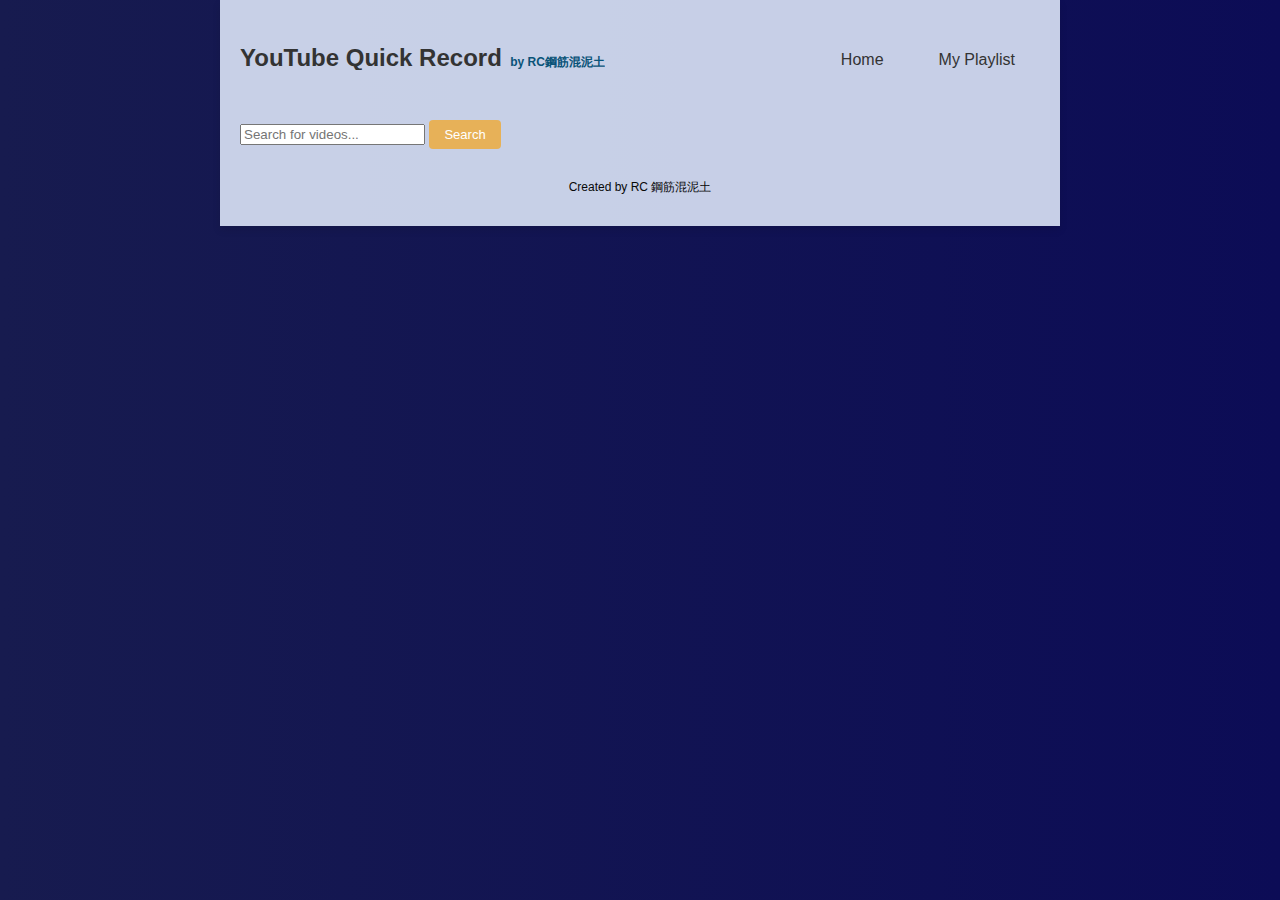
==== index.html @ 0caac46f "8/8初版" ====
<!DOCTYPE html>
<html lang="en">
<head>
    <meta charset="UTF-8">
    <meta name="viewport" content="width=device-width, initial-scale=1.0">
    <!--<title>YouTube Video Search</title>-->
    <link rel="stylesheet" href="styles.css">
    <link rel="stylesheet" href="https://cdnjs.cloudflare.com/ajax/libs/font-awesome/6.0.0-beta3/css/all.min.css">
    
    <style>
        header h1 {
            white-space: nowrap;
            overflow: hidden;
            text-overflow: ellipsis;
        }

        /* 導航欄樣式 */
        #navbar {
            display: flex;
            align-items: center;
        }

        /* 在手機上顯示展開符號 */
        #menuToggle {
            display: none;
            font-size: 24px;
            cursor: pointer;
        }

        @media (max-width: 600px) {
            #menuToggle {
                display: block;
            }

            #navbar {
                display: none;
                flex-direction: column;
                position: absolute;
                top: 60px; /* 調整為你的 header 高度 */
                right: 0;
                background: #fff; /* 背景顏色 */
                width: 100%;
                box-shadow: 0px 2px 5px rgba(0,0,0,0.2);
            }

            #navbar.active {
                display: flex;
            }
        }

        #videoThumbnailContainer {
            display: flex;
            justify-content: center;
            align-items: center;
            width: 100%;
            padding-bottom: 56.25%; /* 16:9 的比例 */
            position: relative;
            background: #000; /* 背景顏色 */
            overflow: hidden; /* 隱藏超出容器的部分 */
        }

        #videoThumbnailContainer iframe {
            position: absolute;
            top: 0;
            left: 0;
            width: 100%;
            height: 100%;
            border: none;
            object-fit: cover; /* 保持比例並填滿容器 */
        }
    </style>
</head>
<body>
    <div class="container">
        <header>
            <h1>YouTube Quick Record<small>  by RC鋼筋混泥土</small></h1>
            <div id="menuToggle"><i class="fas fa-bars"></i></div>
            <nav id="navbar">
                <button id="homeButton">Home</button>
                <button id="playlistButton">My Playlist</button>
            </nav>
        </header>
        <input type="text" id="searchInput" placeholder="Search for videos...">
        <button id="searchButton">Search</button>
        <div id="searchResults"></div>
    <footer>
        Created by RC 鋼筋混泥土
    </footer>
    </div>
    <script src="home.js"></script>
    <script>
        // JavaScript for toggling the menu on mobile
        document.getElementById('menuToggle').addEventListener('click', () => {
            document.getElementById('navbar').classList.toggle('active');
        });
    </script>
</body>
</html>



<!--<!DOCTYPE html>
<html lang="en">
<head>
    <meta charset="UTF-8">
    <meta name="viewport" content="width=device-width, initial-scale=1.0">
    <title>YouTube Video Search</title>
    <link rel="stylesheet" href="styles.css">
</head>
<body>
    <div class="container">
    <header>
        <h1>YouTube Video Search</h1>
        <nav>
            <button id="homeButton">Home</button>
            <button id="playlistButton">My Playlist</button>
        </nav>
    </header>
        <input type="text" id="searchInput" placeholder="Search for videos...">
        <button id="searchButton">Search</button>
        <div id="searchResults"></div>
    </div>
    <script src="home.js"></script>
</body>
</html>


-->
---- styles.css ----
body {
    font-family: Arial, sans-serif;
}

.container {
    max-width: 800px;
    margin: 0 auto;
    padding: 20px;
}

header {
    display: flex;
    justify-content: space-between;
    align-items: center;
    margin-bottom: 20px;
}

nav button {
    margin: 0 5px;
    padding: 10px 20px;
}

#searchResults, #playlist {
    margin-top: 20px;
}

.video-item {
    display: flex;
    align-items: center;
    margin-bottom: 10px;
    padding: 10px;
    border-bottom: 1px solid #ccc;
}

.video-item img {
    width: 120px;
    margin-right: 20px;
}

.hidden {
    display: none;
}


.videoThumbnail {
    width: 300px; /* 設定寬度為 300 像素 */
    height: auto; /* 高度自動調整以保持比例 */
}


.video-item .removeFromPlaylistButton {
    background: none;
    border: none;
    cursor: pointer;
    color: rgb(0, 0, 0); /* 或者你想要的顏色 */
    font-size: 1em;
    /* 可以增加其他樣式 */
}

.video-item .removeFromPlaylistButton i {
    font-size: 1.5em;
}











body {
    background: linear-gradient(to right, #171b4f, #0c0c56);
    font-family: Arial, sans-serif;
    margin: 0;
    padding: 0;
}

.container {
    max-width: 800px;
    margin: 0 auto;
    padding: 20px;
    background-color: rgba(220, 228, 247, 0.9);
    box-shadow: 0 4px 8px rgba(0, 0, 0, 0.1);
}

header {
    display: flex;
    justify-content: space-between;
    align-items: center;
    padding: 10px 0;
}

h1 {
    font-size: 24px;
    color: #333;
    display: inline; /* 確保 h1 和 small 在同一行 */
    line-height: 1; /* 調整行高以便更好地對齊 */
}

h1 small {
    font-size: 12px; /* 縮小字體大小 */
    color: #095378; /* 改變顏色使其不那麼顯眼 */
    margin-left: 5px; /* 添加一些左邊距以保持間距 */
    vertical-align: baseline; /* 對齊到 h1 的底部 */
}

header nav button {
    background: none;
    border: none;
    font-size: 16px;
    cursor: pointer;
    margin-left: 10px;
    color: #333;
}

header nav button:hover {
    text-decoration: underline;
}

h1 {
    font-size: 24px;
    color: #333;
    margin-bottom: 20px;
}


@media (max-width: 600px) {
            

    h1 {
        font-size: 18px;
        color: #333;
        margin-bottom: 20px;
    }
    h3 {
        font-size: 15px;
    }
}

main {
    display: flex;
    flex-direction: column;
    align-items: center;
}

main div {
    margin-bottom: 20px;
}

label {
    margin-right: 10px;
    font-size: 16px;
    color: #333;
}

input[type="number"] {
    width: 60px;
    padding: 5px;
    margin-right: 10px;
    border: 1px solid #ccc;
    border-radius: 4px;
}

button {
    padding: 7px 15px;
    background-color: #f3a41cb4;
    border: none;
    border-radius: 4px;
    color: white;
    font-size: 13px;
    cursor: pointer;
}

button:hover {
    background-color: #d2910e;
}

a#videoLink {
    display: block;
    margin-top: 20px;
    color: #08375f;
    text-decoration: none;
    font-size: 25px;
}

a#videoLink:hover {
    text-decoration: underline;
}


footer {
    text-align: center;
    padding: 10px 0;
    width: 100%;
    font-size: 12px;
    color: #090909;
}









.title-container {
    display: block;
    cursor: pointer;
}

.title-container .summary {
    overflow: hidden;
    text-overflow: ellipsis;
    white-space: nowrap;
}

.title-container .details {
    display: none;
}

.title-container.active .details {
    display: block;
}

.title-container.active .summary {
    display: none;
}
---- styles.css ----
body {
    font-family: Arial, sans-serif;
}

.container {
    max-width: 800px;
    margin: 0 auto;
    padding: 20px;
}

header {
    display: flex;
    justify-content: space-between;
    align-items: center;
    margin-bottom: 20px;
}

nav button {
    margin: 0 5px;
    padding: 10px 20px;
}

#searchResults, #playlist {
    margin-top: 20px;
}

.video-item {
    display: flex;
    align-items: center;
    margin-bottom: 10px;
    padding: 10px;
    border-bottom: 1px solid #ccc;
}

.video-item img {
    width: 120px;
    margin-right: 20px;
}

.hidden {
    display: none;
}


.videoThumbnail {
    width: 300px; /* 設定寬度為 300 像素 */
    height: auto; /* 高度自動調整以保持比例 */
}


.video-item .removeFromPlaylistButton {
    background: none;
    border: none;
    cursor: pointer;
    color: rgb(0, 0, 0); /* 或者你想要的顏色 */
    font-size: 1em;
    /* 可以增加其他樣式 */
}

.video-item .removeFromPlaylistButton i {
    font-size: 1.5em;
}











body {
    background: linear-gradient(to right, #171b4f, #0c0c56);
    font-family: Arial, sans-serif;
    margin: 0;
    padding: 0;
}

.container {
    max-width: 800px;
    margin: 0 auto;
    padding: 20px;
    background-color: rgba(220, 228, 247, 0.9);
    box-shadow: 0 4px 8px rgba(0, 0, 0, 0.1);
}

header {
    display: flex;
    justify-content: space-between;
    align-items: center;
    padding: 10px 0;
}

h1 {
    font-size: 24px;
    color: #333;
    display: inline; /* 確保 h1 和 small 在同一行 */
    line-height: 1; /* 調整行高以便更好地對齊 */
}

h1 small {
    font-size: 12px; /* 縮小字體大小 */
    color: #095378; /* 改變顏色使其不那麼顯眼 */
    margin-left: 5px; /* 添加一些左邊距以保持間距 */
    vertical-align: baseline; /* 對齊到 h1 的底部 */
}

header nav button {
    background: none;
    border: none;
    font-size: 16px;
    cursor: pointer;
    margin-left: 10px;
    color: #333;
}

header nav button:hover {
    text-decoration: underline;
}

h1 {
    font-size: 24px;
    color: #333;
    margin-bottom: 20px;
}


@media (max-width: 600px) {
            

    h1 {
        font-size: 18px;
        color: #333;
        margin-bottom: 20px;
    }
    h3 {
        font-size: 15px;
    }
}

main {
    display: flex;
    flex-direction: column;
    align-items: center;
}

main div {
    margin-bottom: 20px;
}

label {
    margin-right: 10px;
    font-size: 16px;
    color: #333;
}

input[type="number"] {
    width: 60px;
    padding: 5px;
    margin-right: 10px;
    border: 1px solid #ccc;
    border-radius: 4px;
}

button {
    padding: 7px 15px;
    background-color: #f3a41cb4;
    border: none;
    border-radius: 4px;
    color: white;
    font-size: 13px;
    cursor: pointer;
}

button:hover {
    background-color: #d2910e;
}

a#videoLink {
    display: block;
    margin-top: 20px;
    color: #08375f;
    text-decoration: none;
    font-size: 25px;
}

a#videoLink:hover {
    text-decoration: underline;
}


footer {
    text-align: center;
    padding: 10px 0;
    width: 100%;
    font-size: 12px;
    color: #090909;
}









.title-container {
    display: block;
    cursor: pointer;
}

.title-container .summary {
    overflow: hidden;
    text-overflow: ellipsis;
    white-space: nowrap;
}

.title-container .details {
    display: none;
}

.title-container.active .details {
    display: block;
}

.title-container.active .summary {
    display: none;
}
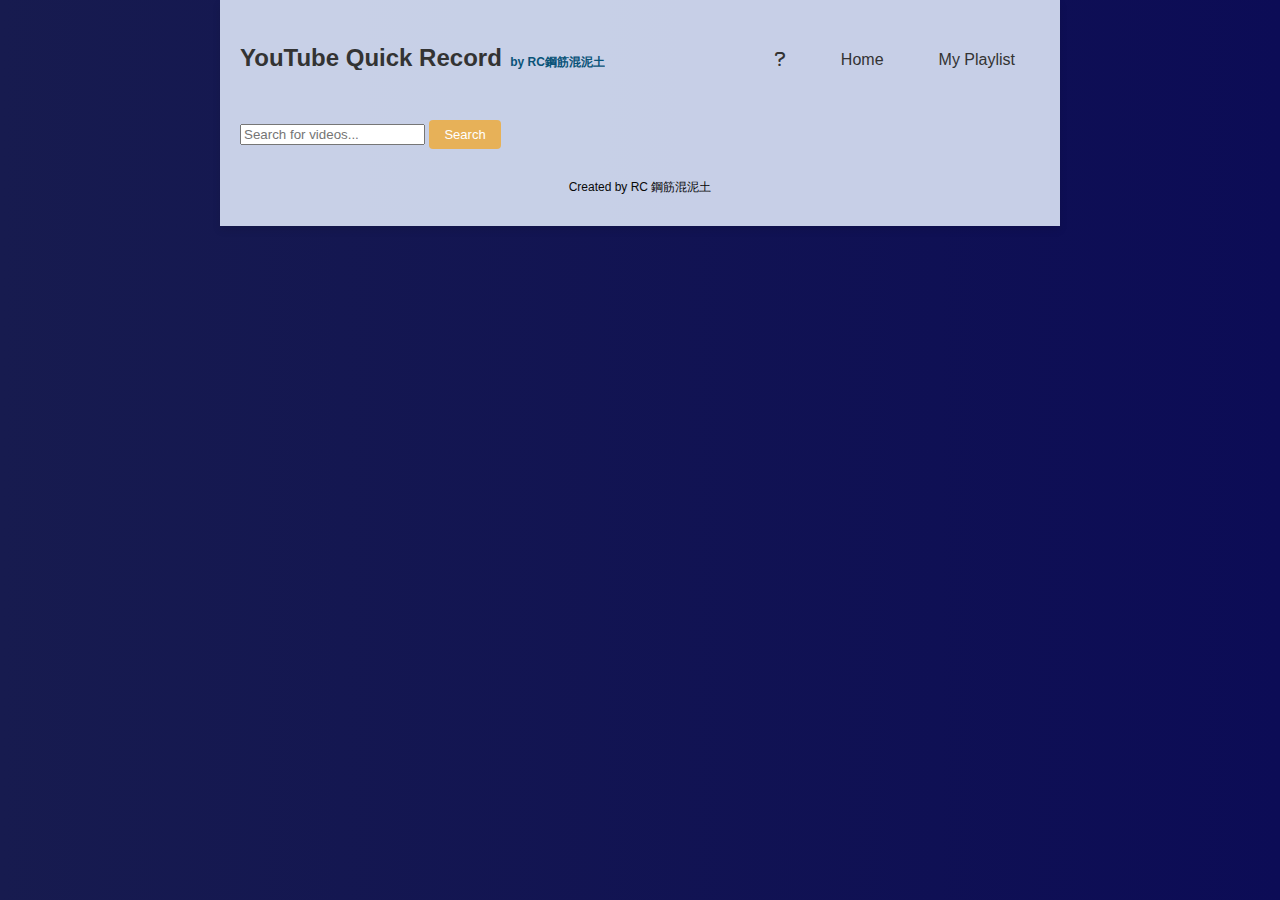
==== commit 7af63d46: "8/8 -3 ADD 說明影片" ====
--- a/index.html
+++ b/index.html
@@ -76,6 +76,7 @@
             <h1>YouTube Quick Record<small>  by RC鋼筋混泥土</small></h1>
             <div id="menuToggle"><i class="fas fa-bars"></i></div>
             <nav id="navbar">
+                <button id="how"><i class="fas fa-question"></i></button>
                 <button id="homeButton">Home</button>
                 <button id="playlistButton">My Playlist</button>
             </nav>
